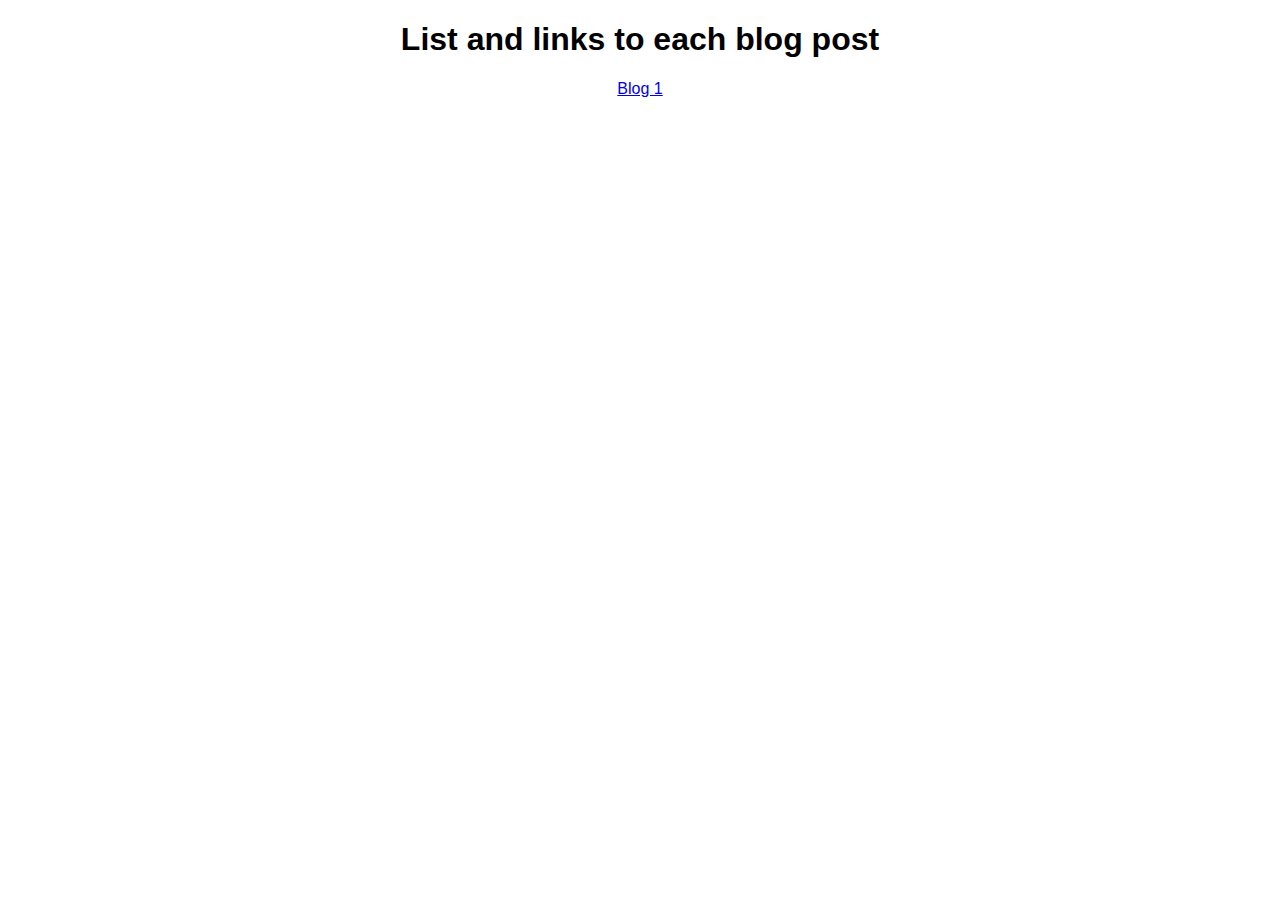
==== blogs.html @ e59c99c9 "Updated blog and landing page" ====
<!DOCTYPE html>
<html lang="en">
  <head>
    <link rel="stylesheet" href="styles/style.css" />
    <meta charset="UTF-8" />
    <meta http-equiv="X-UA-Compatible" content="IE=edge" />
    <meta name="viewport" content="width=device-width, initial-scale=1.0" />
    <title>Blog Area</title>
  </head>
  <body>
    <h1 class="lal">List and links to each blog post</h1>
    <a class="lal" href="./blog-post/blog1.html">Blog 1</a>
  </body>
</html>
---- styles/style.css ----
.lal {
  display: flex;
  justify-content: center;
  font-family: Arial, Helvetica, sans-serif;
}
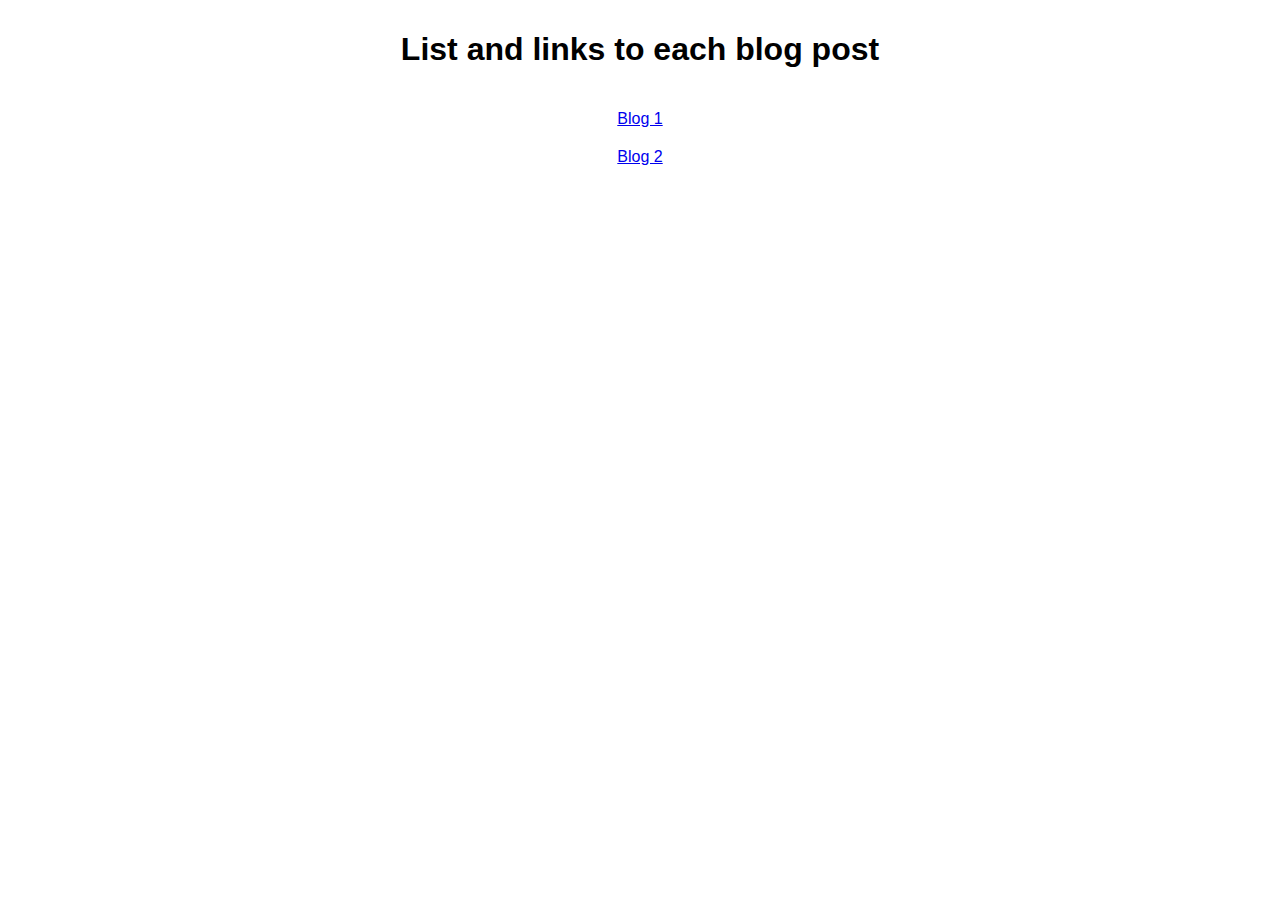
==== commit f53a4b3a: "second blog added" ====
--- a/blogs.html
+++ b/blogs.html
@@ -10,5 +10,6 @@
   <body>
     <h1 class="lal">List and links to each blog post</h1>
     <a class="lal" href="./blog-post/blog1.html">Blog 1</a>
+    <a class="lal" href="./blog-post/blog2.html">Blog 2</a>
   </body>
 </html>
--- a/styles/style.css
+++ b/styles/style.css
@@ -2,4 +2,28 @@
   display: flex;
   justify-content: center;
   font-family: Arial, Helvetica, sans-serif;
+  padding: 10px;
 }
+
+.typing-thing {
+  width: 13.5ch;
+  padding: 1px;
+  animation: typing 2s steps(22), blink 0.5s step-end infinite alternate;
+  white-space: nowrap;
+  overflow: hidden;
+  border-right: 3px solid;
+  font-family: 'Montserrat', sans-serif;
+  font-size: 2em;
+}
+
+@keyframes typing {
+  from {
+    width: 0;
+  }
+}
+
+@keyframes blink {
+  50% {
+    border-color: transparent;
+  }
+}
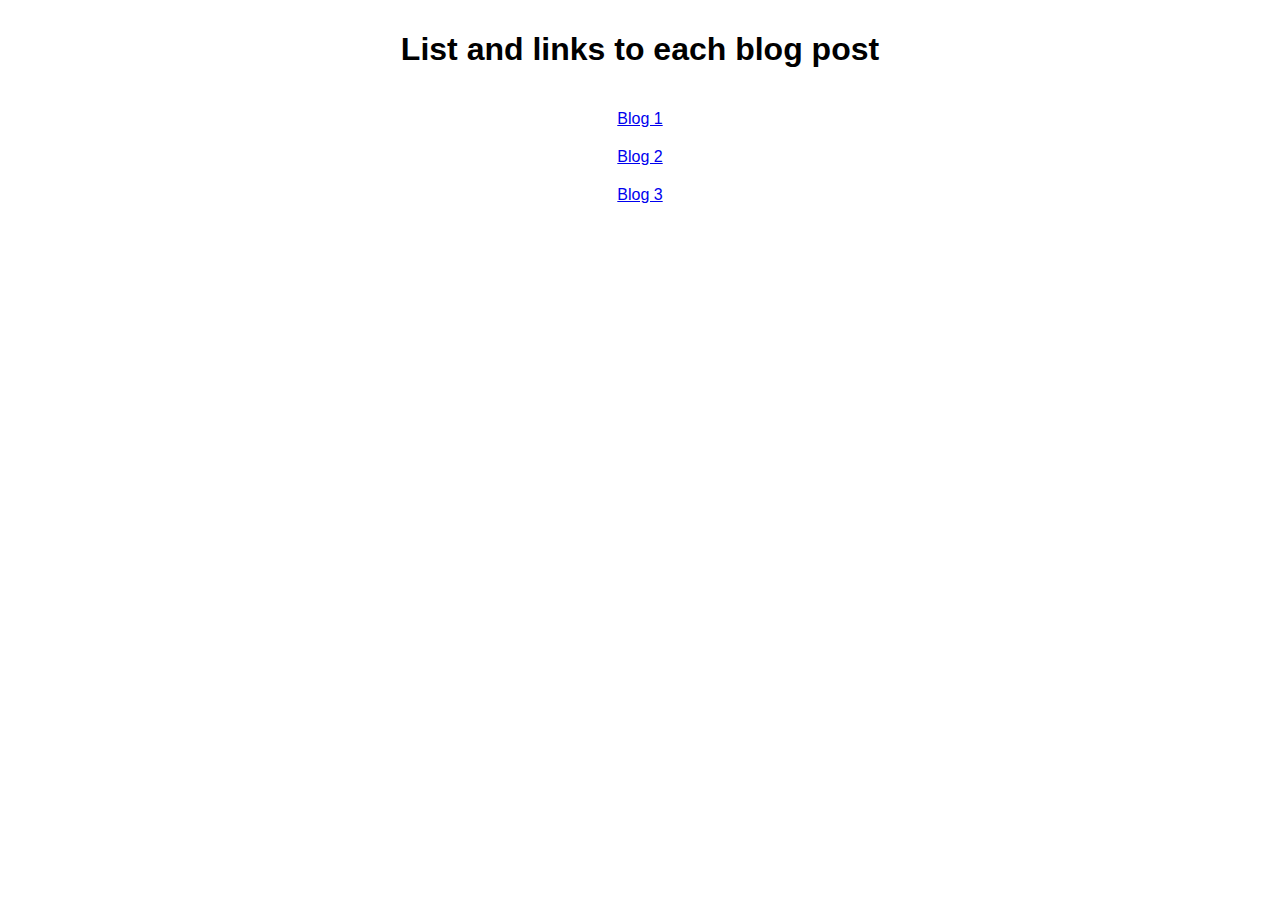
==== commit d629d140: "fixed missing blog3 link" ====
--- a/blogs.html
+++ b/blogs.html
@@ -11,5 +11,6 @@
     <h1 class="lal">List and links to each blog post</h1>
     <a class="lal" href="./blog-post/blog1.html">Blog 1</a>
     <a class="lal" href="./blog-post/blog2.html">Blog 2</a>
+    <a class="lal" href="./blog-post/blog3.html">Blog 3</a>
   </body>
 </html>
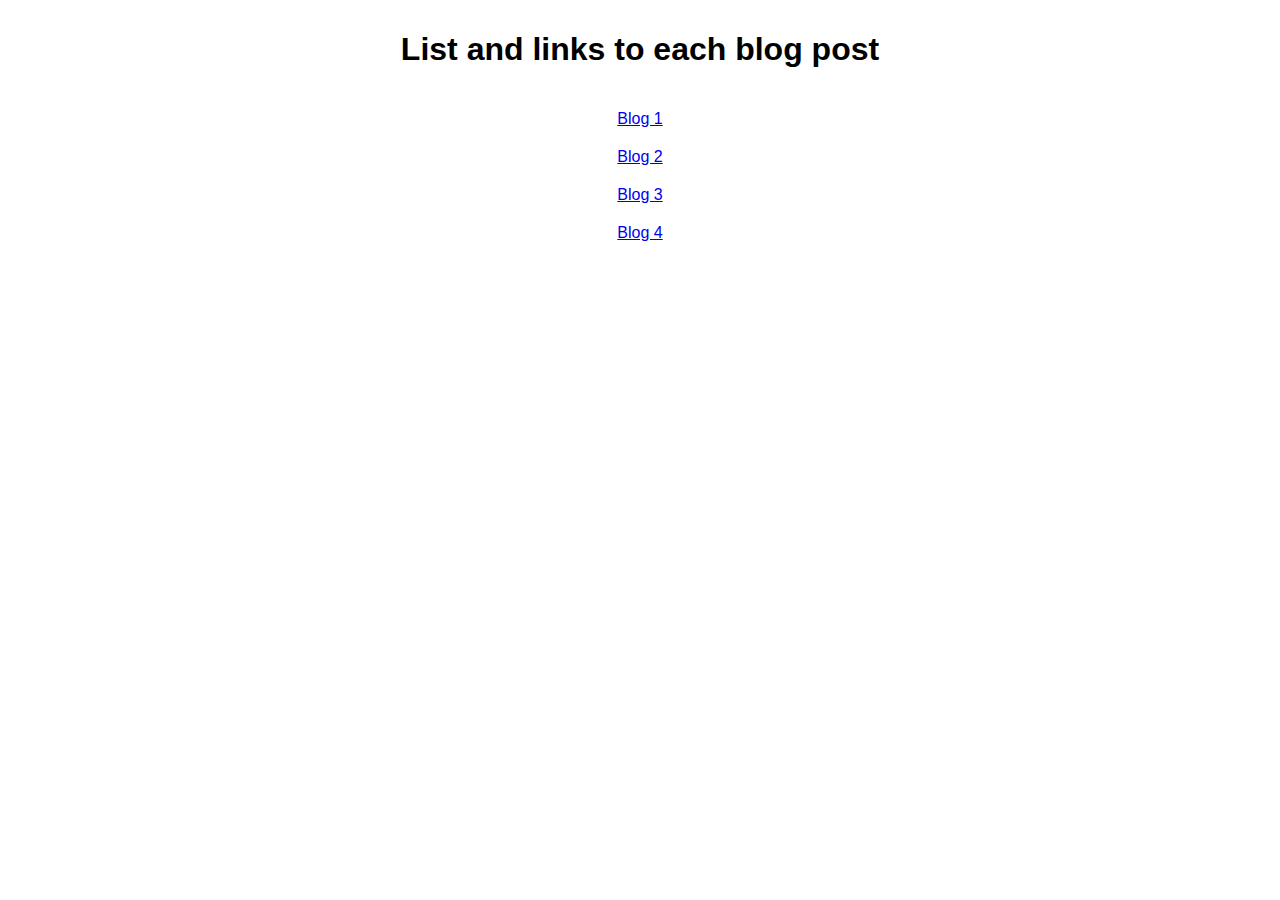
==== commit ef233b6e: "Fixed blogs landing page" ====
--- a/blogs.html
+++ b/blogs.html
@@ -12,5 +12,6 @@
     <a class="lal" href="./blog-post/blog1.html">Blog 1</a>
     <a class="lal" href="./blog-post/blog2.html">Blog 2</a>
     <a class="lal" href="./blog-post/blog3.html">Blog 3</a>
+    <a class="lal" href="./blog-post/blog4.html">Blog 4</a>
   </body>
 </html>
--- a/styles/style.css
+++ b/styles/style.css
@@ -27,3 +27,13 @@
     border-color: transparent;
   }
 }
+
+* {
+  font-family: Arial, Helvetica, sans-serif;
+}
+
+.flexer {
+  display: flex;
+  flex-direction: column;
+  align-items: center;
+}
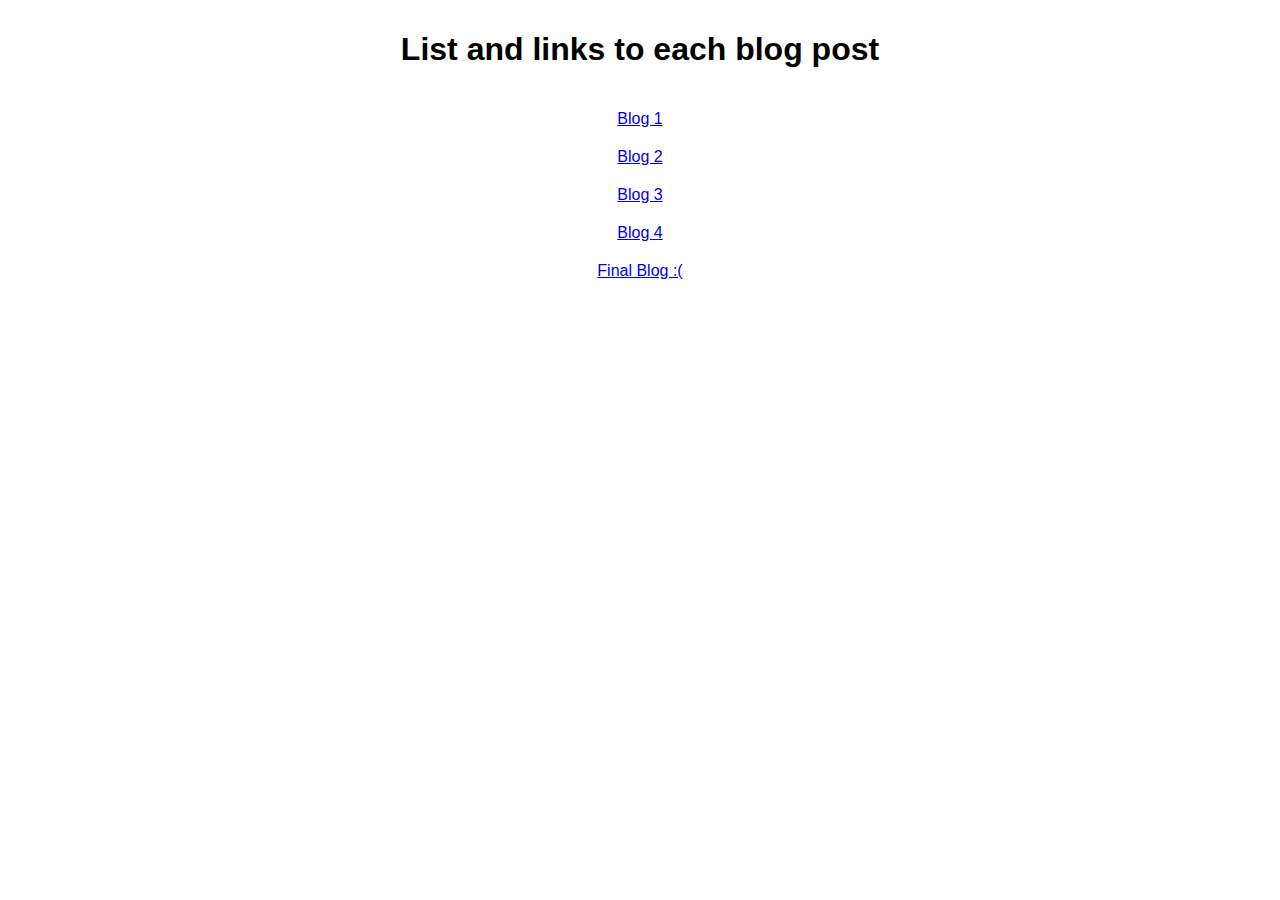
==== commit b550e2da: "Final blog post" ====
--- a/blogs.html
+++ b/blogs.html
@@ -13,5 +13,6 @@
     <a class="lal" href="./blog-post/blog2.html">Blog 2</a>
     <a class="lal" href="./blog-post/blog3.html">Blog 3</a>
     <a class="lal" href="./blog-post/blog4.html">Blog 4</a>
+    <a class="lal" href="./blog-post/finalblog.html">Final Blog :(</a>
   </body>
 </html>
